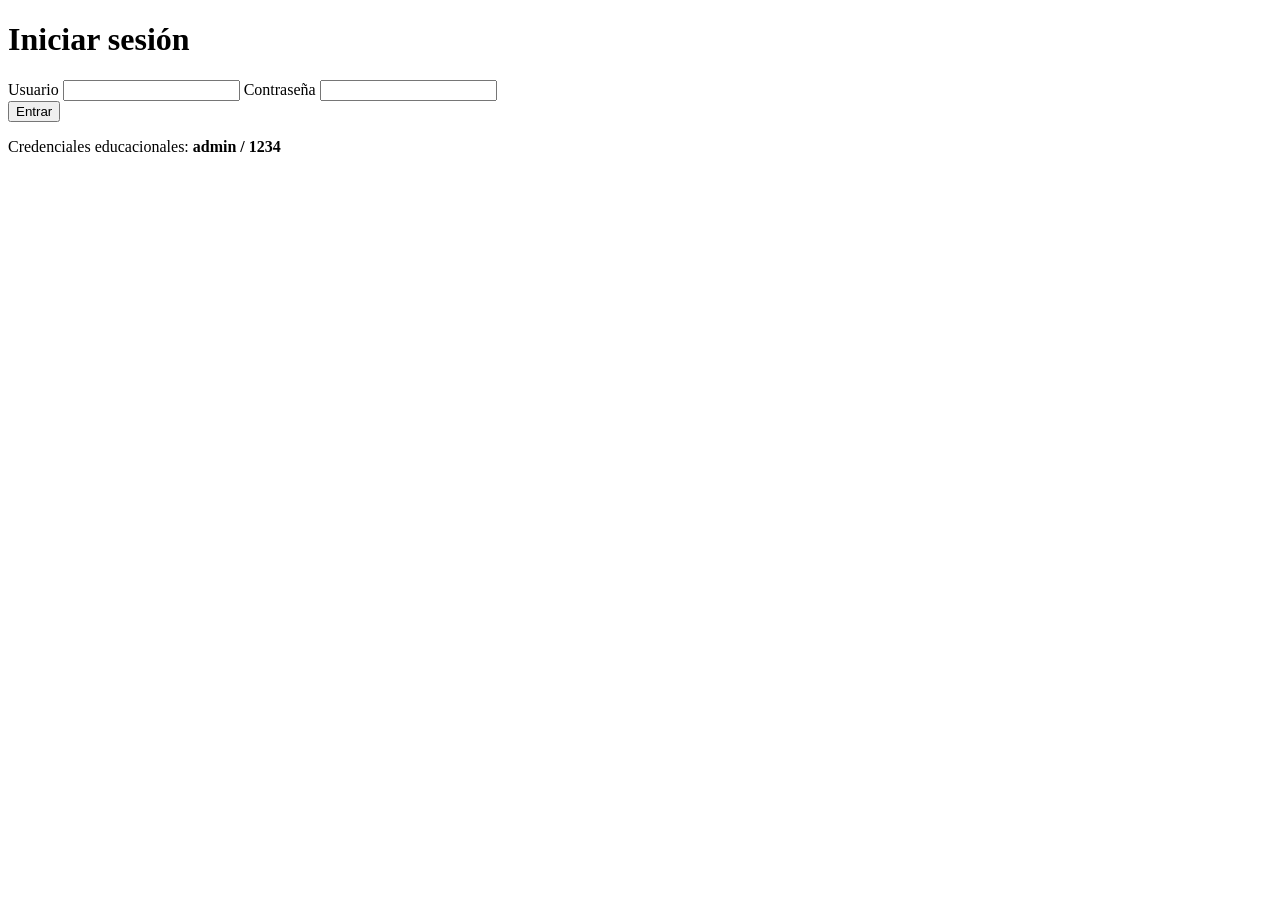
==== login.html @ ef369b8b "Add files via upload Primer avance del concesionario" ====
<!doctype html>
<html lang="es">
<head>
  <meta charset="utf-8" />
  <meta name="viewport" content="width=device-width,initial-scale=1" />
  <title>Login - Tienda ejemplo</title>
  <link rel="stylesheet" href="./css/styles.css">
</head>
<body class="login-page">
  <main class="login-card">
    <h1>Iniciar sesión</h1>
    <form id="login-form">
      <label for="username">Usuario</label>
      <input id="username" name="username" type="text" required>

      <label for="password">Contraseña</label>
      <input id="password" name="password" type="password" required>

      <div id="login-error" class="error" aria-live="polite"></div>

      <button type="submit">Entrar</button>
    </form>
    <p class="note">Credenciales educacionales: <strong>admin / 1234</strong></p>
  </main>

  <script src="./js/login.js" defer></script>
</body>
</html>
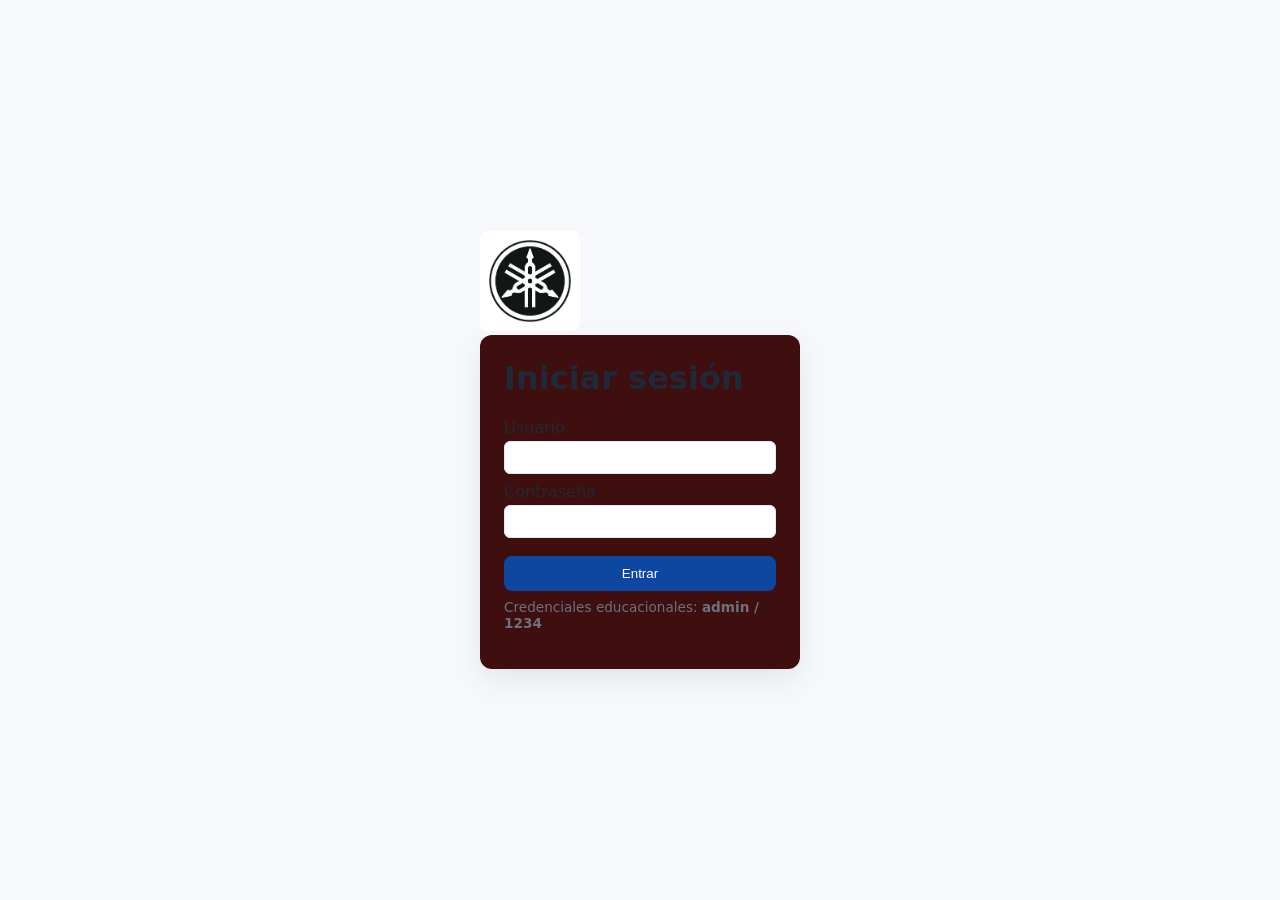
==== commit 76155cc5: "Add files via upload Segundo avance del primer parcial" ====
--- a/login.html
+++ b/login.html
@@ -1,28 +1,33 @@
 <!doctype html>
 <html lang="es">
+
 <head>
   <meta charset="utf-8" />
   <meta name="viewport" content="width=device-width,initial-scale=1" />
   <title>Login - Tienda ejemplo</title>
-  <link rel="stylesheet" href="./css/styles.css">
+  <link rel="stylesheet" href="css/styles.css">
 </head>
+
 <body class="login-page">
-  <main class="login-card">
-    <h1>Iniciar sesión</h1>
-    <form id="login-form">
-      <label for="username">Usuario</label>
-      <input id="username" name="username" type="text" required>
+  <div class="login-container">
+    <img src="img/Logo.jpg" alt="Logo del negocio" class="logo">
+    <main class="login-card">
+      <h1>Iniciar sesión</h1>
+      <form id="login-form">
+        <label for="username">Usuario</label>
+        <input id="username" name="username" type="text" required>
 
-      <label for="password">Contraseña</label>
-      <input id="password" name="password" type="password" required>
+        <label for="password">Contraseña</label>
+        <input id="password" name="password" type="password" required>
 
-      <div id="login-error" class="error" aria-live="polite"></div>
+        <div id="login-error" class="error" aria-live="polite"></div>
 
-      <button type="submit">Entrar</button>
-    </form>
-    <p class="note">Credenciales educacionales: <strong>admin / 1234</strong></p>
-  </main>
+        <button type="submit">Entrar</button>
+      </form>
+      <p class="note">Credenciales educacionales: <strong>admin / 1234</strong></p>
+    </main>
 
-  <script src="./js/login.js" defer></script>
+    <script src="js/login.js" defer></script>
 </body>
-</html>
+
+</html>
--- a/css/styles.css
+++ b/css/styles.css
@@ -0,0 +1,237 @@
+:root {
+    --brand-1: #0d47a1;
+    /* azul principal */
+    --brand-2: #1976d2;
+    /* azul secundario */
+    --accent: #ffb300;
+    /* acento */
+    --bg: #f6f8fb;
+    --text: #1f2937;
+    --muted: #6b7280;
+    --card-radius: 12px;
+}
+
+
+* {
+    box-sizing: border-box
+}
+
+body {
+    font-family: system-ui, -apple-system, "Segoe UI", Roboto, "Helvetica Neue", Arial;
+    margin: 0;
+    color: var(--text);
+    background: var(--bg)
+}
+
+.container {
+    max-width: 1100px;
+    margin: 0 auto;
+    padding: 0 16px
+}
+
+
+/* Header */
+.site-header {
+    background: linear-gradient(90deg, var(--brand-1), var(--brand-2));
+    color: white;
+    padding: 12px 0
+}
+
+.site-header .brand {
+    margin: 0
+}
+
+.top-nav a {
+    color: white;
+    text-decoration: none;
+    margin-left: 16px
+}
+
+.header-container {
+  display: flex;
+  align-items: center;
+  justify-content: flex-start; 
+  gap: 15px; 
+}
+
+/* Logo*/
+.logo {
+  width: 100px;
+  height: auto;  
+  border-radius: 8px; 
+}
+
+/* Layout */
+.layout {
+    display: flex;
+    gap: 20px;
+    padding: 20px
+}
+
+.site-sidebar {
+    width: 220px
+}
+
+.site-sidebar ul {
+    list-style: none;
+    padding: 0
+}
+
+.site-sidebar a {
+    text-decoration: none;
+    color: var(--text);
+    display: block;
+    padding: 8px 10px;
+    border-radius: 8px
+}
+
+.site-sidebar a:hover {
+    background: #fff
+}
+
+
+.content {
+    flex: 1
+}
+
+.products-grid {
+    display: grid;
+    grid-template-columns: repeat(auto-fill, minmax(220px, 1fr));
+    gap: 16px;
+    margin-top: 12px
+}
+
+.product-card {
+    background: white;
+    border-radius: var(--card-radius);
+    overflow: hidden;
+    box-shadow: 0 6px 18px rgba(0, 0, 0, 0.06);
+    display: flex;
+    flex-direction: column
+}
+
+.product-image {
+    width: 100%;
+    height: 160px;
+    object-fit: cover
+}
+
+.product-info {
+    padding: 12px;
+    display: flex;
+    flex-direction: column;
+    gap: 8px
+}
+
+.product-name {
+    margin: 0;
+    font-size: 1.05rem
+}
+
+.product-desc {
+    margin: 0;
+    color: var(--muted);
+    font-size: .95rem
+}
+
+.product-foot {
+    display: flex;
+    justify-content: space-between;
+    align-items: center
+}
+
+.buy-btn {
+    background: var(--accent);
+    border: none;
+    padding: 8px 12px;
+    border-radius: 8px;
+    cursor: pointer
+}
+
+
+.site-footer {
+  background-color: #2c3e50;   
+  color: white;
+  padding: 15px 20px;
+  text-align: center;
+  margin-top: 30px;
+}
+
+.footer-container {
+  display: flex;
+  flex-direction: column;
+  align-items: center;
+  gap: 10px;
+}
+
+.footer-logo {
+  width: 50px;   /* logo más pequeño que en el header */
+  height: auto;
+  opacity: 0.9;  /* un poquito más tenue */
+}
+
+
+/* Login */
+.login-page {
+    display: flex;
+    min-height: 100vh;
+    align-items: center;
+    justify-content: center
+}
+
+.login-card {
+    background: rgb(63, 14, 14);
+    padding: 24px;
+    border-radius: 12px;
+    box-shadow: 0 10px 30px rgba(0, 0, 0, 0.08);
+    width: 320px
+}
+
+.login-card h1 {
+    margin-top: 0
+}
+
+.login-card label {
+    display: block;
+    margin-top: 8px
+}
+
+.login-card input {
+    width: 100%;
+    padding: 8px;
+    margin-top: 4px;
+    border: 1px solid #e5e7eb;
+    border-radius: 6px
+}
+
+.login-card button {
+    margin-top: 12px;
+    width: 100%;
+    padding: 10px;
+    background: var(--brand-1);
+    color: white;
+    border: none;
+    border-radius: 8px
+}
+
+.error {
+    color: #b91c1c;
+    margin-top: 6px
+}
+
+.note {
+    font-size: .85rem;
+    color: var(--muted);
+    margin-top: 8px
+}
+
+
+@media(max-width:800px) {
+    .layout {
+        flex-direction: column
+    }
+
+    .site-sidebar {
+        width: 100%
+    }
+}
